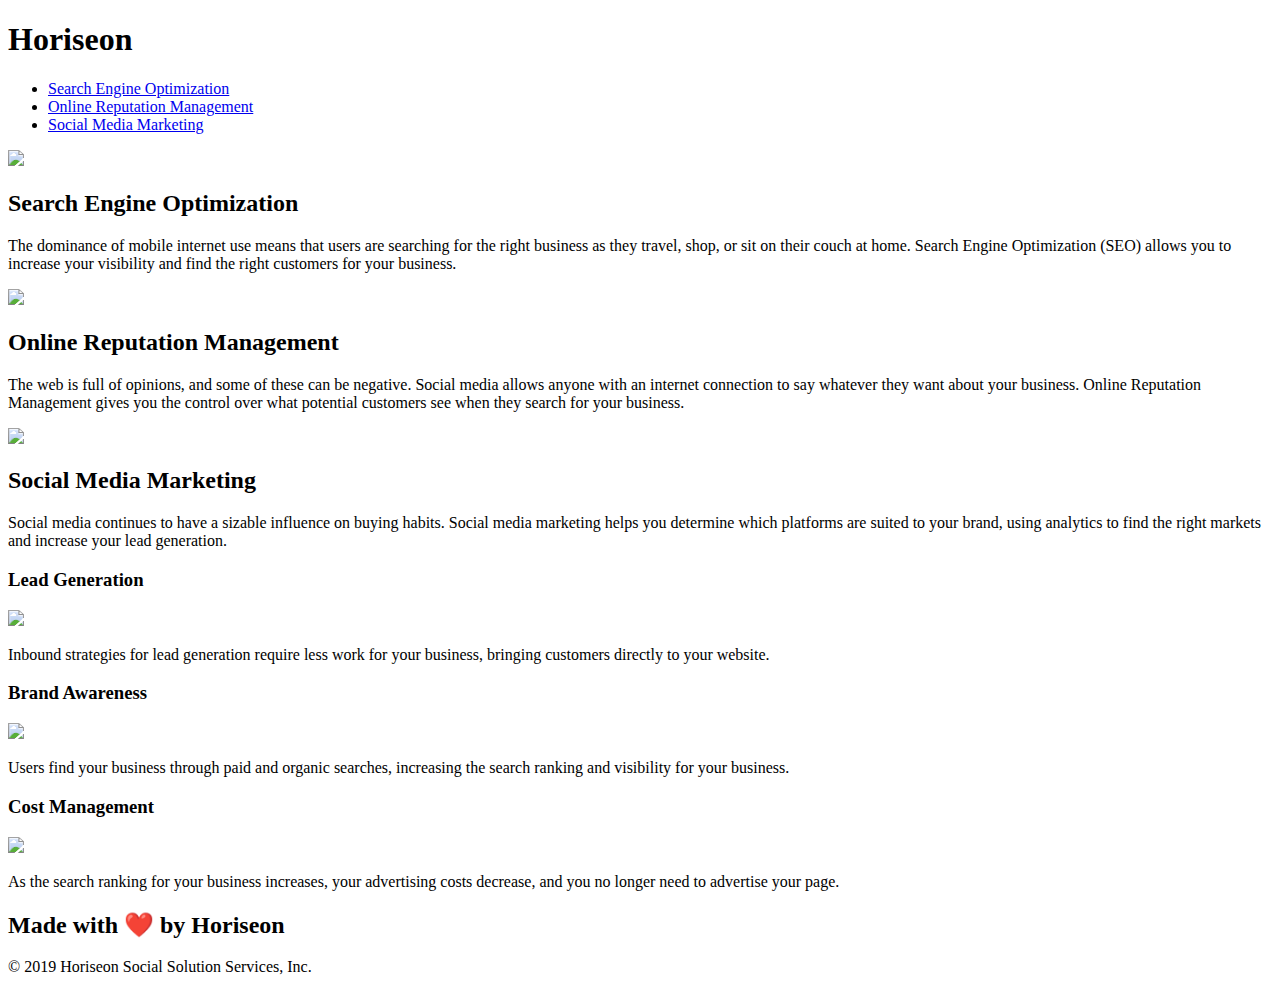
==== index.html @ 7590b7fb "restucturing repo to move index.html file" ====
<!DOCTYPE html>
<html lang="en-us">

<head>
    <meta charset="UTF-8" />
    <link rel="stylesheet" href="./assets/css/style.css">
    <title>website</title>
</head>

<body>
    <!-- <div class="header"> -->
    <header>
        <h1>Hori<span class="seo">seo</span>n</h1>
        <nav>
            <ul>
                <li>
                    <a href="#search-engine-optimization">Search Engine Optimization</a>
                </li>
                <li>
                    <a href="#online-reputation-management">Online Reputation Management</a>
                </li>
                <li>
                    <a href="#social-media-marketing">Social Media Marketing</a>
                </li>
            </ul>
        </nav>
    </header>
    <!-- </div> -->
    <!-- <div class="hero"></div> -->
    <figure>
        <!-- <figcaption>Figure 1 - Digital Marketing Meeting</figcaption> -->
    </figure>
    <!-- <div class="content"> -->
    <main>
        <!-- <div class="search-engine-optimization"> -->
            <!-- <section class="search-engine-optimization"> -->
                <section class="bluebox">
            <img src="./assets/images/search-engine-optimization.jpg" class="float-left" />
            <h2>Search Engine Optimization</h2>
            <p>
                The dominance of mobile internet use means that users are searching for the right business as they travel, shop, or sit on their couch at home. Search Engine Optimization (SEO) allows you to increase your visibility and find the right customers for your business.
            </p>
        </section>
        <!-- <section id="online-reputation-management" class="online-reputation-management"> -->
            <section class="bluebox">
            <img src="./assets/images/online-reputation-management.jpg" class="float-right" />
            <h2>Online Reputation Management</h2>
            <p>
                The web is full of opinions, and some of these can be negative. Social media allows anyone with an internet connection to say whatever they want about your business. Online Reputation Management gives you the control over what potential customers see when they search for your business.
            </p>
        </section>
        <!-- <section id="social-media-marketing" class="social-media-marketing"> -->
            <section class="bluebox">
            <img src="./assets/images/social-media-marketing.jpg" class="float-left" />
            <h2>Social Media Marketing</h2>
            <p>
                Social media continues to have a sizable influence on buying habits. Social media marketing helps you determine which platforms are suited to your brand, using analytics to find the right markets and increase your lead generation.
            </p>
        </section>
    </main>
    <!-- </div> -->
    <!-- <div class="benefits"> -->
        <aside class="benefits">
        <!-- <div class="benefit-lead"> -->
            <div class="benefit">
            <h3>Lead Generation</h3>
            <img src="./assets/images/lead-generation.png" />
            <p>
                Inbound strategies for lead generation require less work for your business, bringing customers directly to your website.
            </p>
        </div>
        <!-- <div class="benefit-brand"> -->
            <div class="benefit">
            <h3>Brand Awareness</h3>
            <img src="./assets/images/brand-awareness.png" />
            <p>
                Users find your business through paid and organic searches, increasing the search ranking and visibility for your business.
            </p>
        </div>
        <!-- <div class="benefit-cost"> -->
            <div class="benefit">
            <h3>Cost Management</h3>
            <img src="./assets/images/cost-management.png" />
            <p>
                As the search ranking for your business increases, your advertising costs decrease, and you no longer need to advertise your page.
            </p>
        </div>
        </aside>
    <!-- </div> -->
    <!-- <div class="footer"> -->
    <footer>
        <h2>Made with ❤️️ by Horiseon</h2>
        <p>
            &copy; 2019 Horiseon Social Solution Services, Inc.
        </p>
    </footer>
    <!-- </div> -->
</body>

</html>
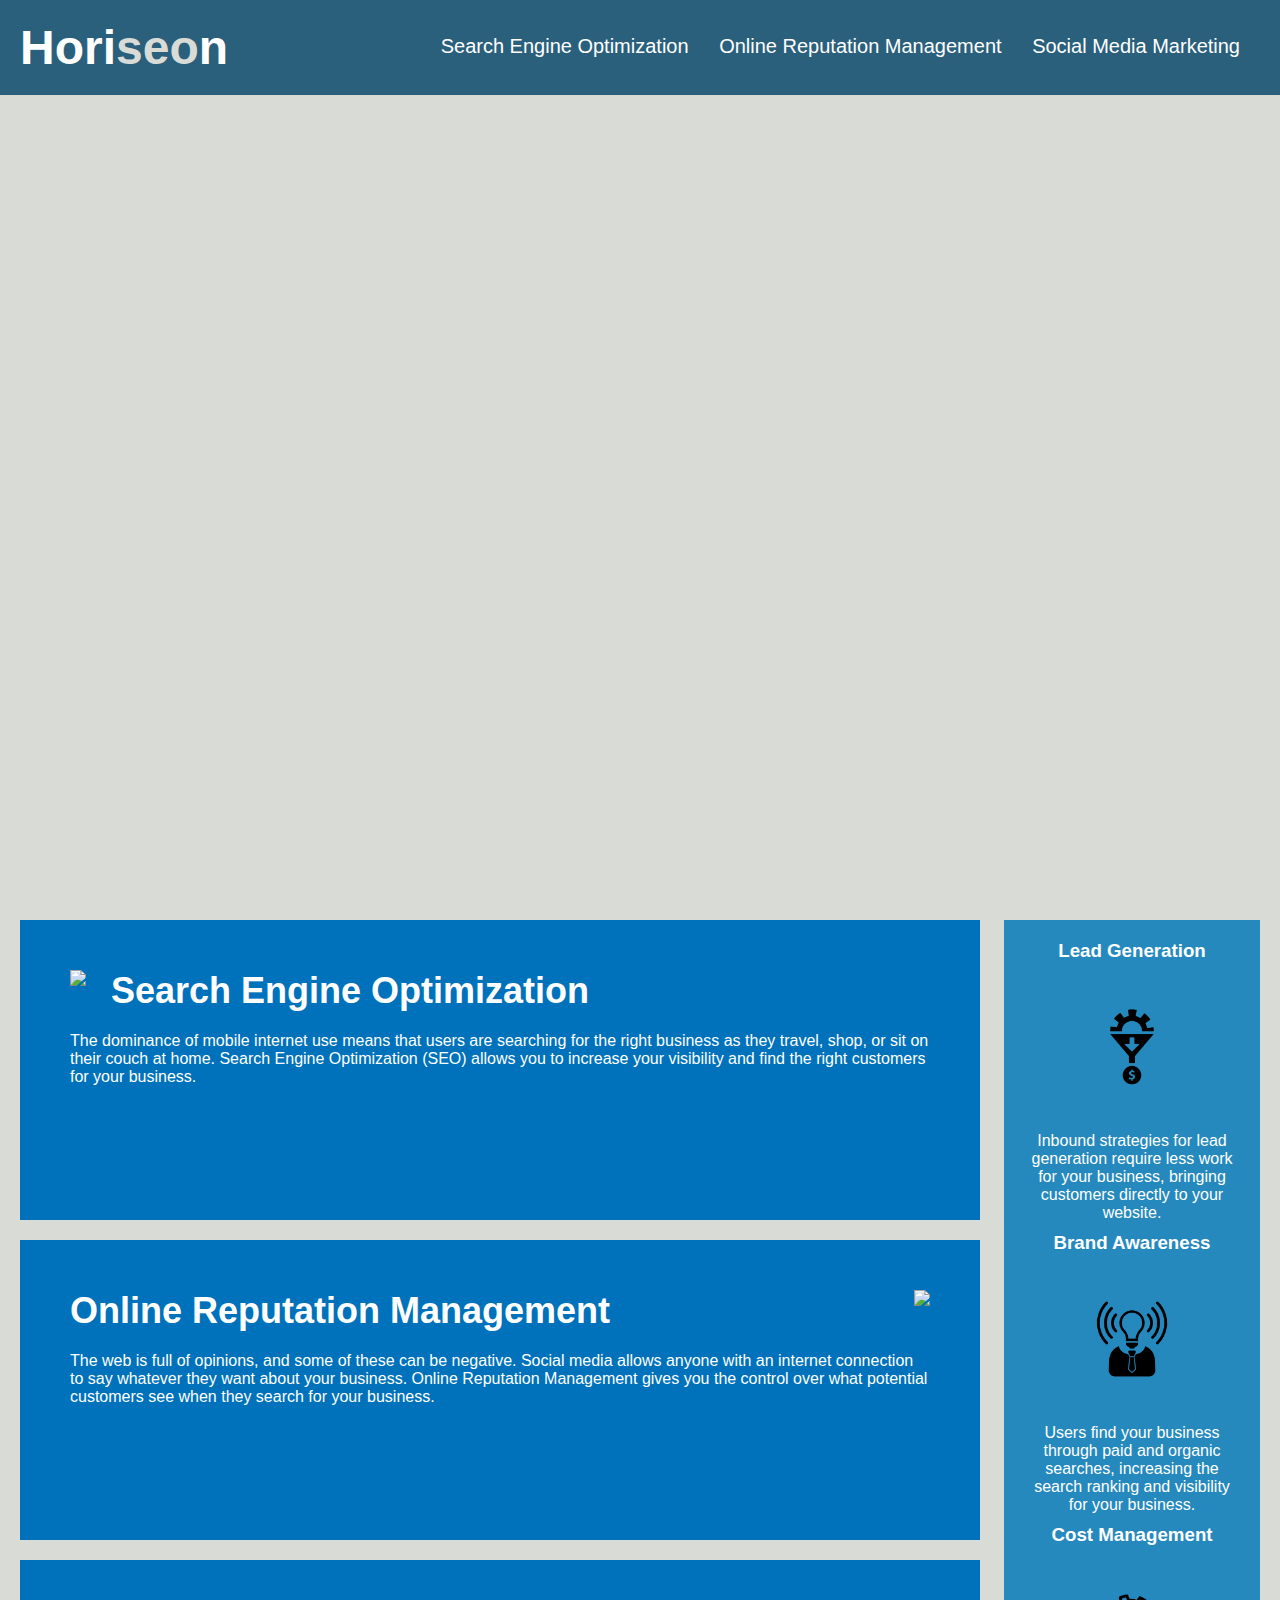
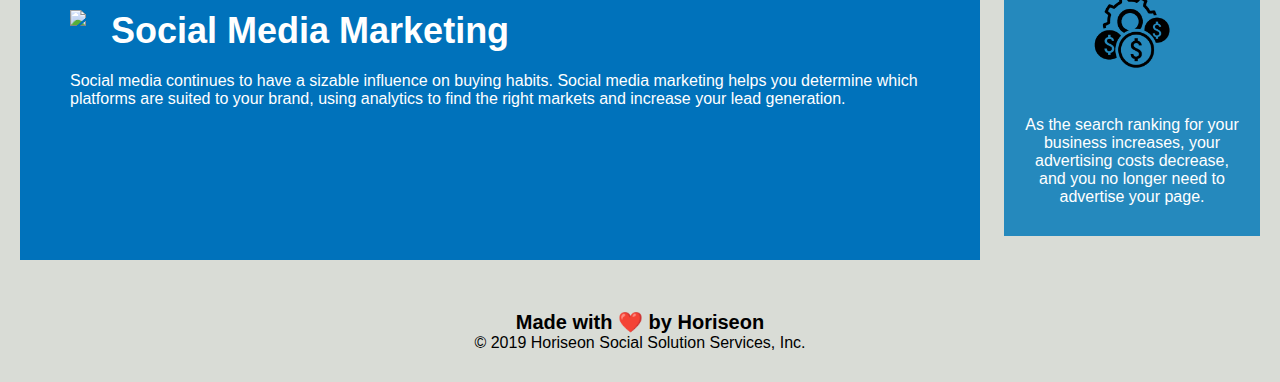
==== commit 0fa9c34e: "updating code" ====
--- a/index.html
+++ b/index.html
@@ -33,59 +33,68 @@
     <!-- <div class="content"> -->
     <main>
         <!-- <div class="search-engine-optimization"> -->
-            <!-- <section class="search-engine-optimization"> -->
-                <section class="bluebox">
+        <!-- <section class="search-engine-optimization"> -->
+        <section class="bluebox" id = "search-engine-optimization">
             <img src="./assets/images/search-engine-optimization.jpg" class="float-left" />
             <h2>Search Engine Optimization</h2>
             <p>
-                The dominance of mobile internet use means that users are searching for the right business as they travel, shop, or sit on their couch at home. Search Engine Optimization (SEO) allows you to increase your visibility and find the right customers for your business.
+                The dominance of mobile internet use means that users are searching for the right business as they
+                travel, shop, or sit on their couch at home. Search Engine Optimization (SEO) allows you to increase
+                your visibility and find the right customers for your business.
             </p>
         </section>
         <!-- <section id="online-reputation-management" class="online-reputation-management"> -->
-            <section class="bluebox">
+        <section class="bluebox">
             <img src="./assets/images/online-reputation-management.jpg" class="float-right" />
             <h2>Online Reputation Management</h2>
             <p>
-                The web is full of opinions, and some of these can be negative. Social media allows anyone with an internet connection to say whatever they want about your business. Online Reputation Management gives you the control over what potential customers see when they search for your business.
+                The web is full of opinions, and some of these can be negative. Social media allows anyone with an
+                internet connection to say whatever they want about your business. Online Reputation Management gives
+                you the control over what potential customers see when they search for your business.
             </p>
         </section>
         <!-- <section id="social-media-marketing" class="social-media-marketing"> -->
-            <section class="bluebox">
+        <section class="bluebox">
             <img src="./assets/images/social-media-marketing.jpg" class="float-left" />
             <h2>Social Media Marketing</h2>
             <p>
-                Social media continues to have a sizable influence on buying habits. Social media marketing helps you determine which platforms are suited to your brand, using analytics to find the right markets and increase your lead generation.
+                Social media continues to have a sizable influence on buying habits. Social media marketing helps you
+                determine which platforms are suited to your brand, using analytics to find the right markets and
+                increase your lead generation.
             </p>
         </section>
     </main>
     <!-- </div> -->
     <!-- <div class="benefits"> -->
-        <aside class="benefits">
+    <aside class="benefits">
         <!-- <div class="benefit-lead"> -->
-            <div class="benefit">
+        <div class="benefit">
             <h3>Lead Generation</h3>
             <img src="./assets/images/lead-generation.png" />
             <p>
-                Inbound strategies for lead generation require less work for your business, bringing customers directly to your website.
+                Inbound strategies for lead generation require less work for your business, bringing customers directly
+                to your website.
             </p>
         </div>
         <!-- <div class="benefit-brand"> -->
-            <div class="benefit">
+        <div class="benefit">
             <h3>Brand Awareness</h3>
             <img src="./assets/images/brand-awareness.png" />
             <p>
-                Users find your business through paid and organic searches, increasing the search ranking and visibility for your business.
+                Users find your business through paid and organic searches, increasing the search ranking and visibility
+                for your business.
             </p>
         </div>
         <!-- <div class="benefit-cost"> -->
-            <div class="benefit">
+        <div class="benefit">
             <h3>Cost Management</h3>
             <img src="./assets/images/cost-management.png" />
             <p>
-                As the search ranking for your business increases, your advertising costs decrease, and you no longer need to advertise your page.
+                As the search ranking for your business increases, your advertising costs decrease, and you no longer
+                need to advertise your page.
             </p>
         </div>
-        </aside>
+    </aside>
     <!-- </div> -->
     <!-- <div class="footer"> -->
     <footer>
@@ -97,4 +106,4 @@
     <!-- </div> -->
 </body>
 
-</html>
+</html>--- a/assets/css/style.css
+++ b/assets/css/style.css
@@ -0,0 +1,209 @@
+* {
+    box-sizing: border-box;
+    padding: 0;
+    margin: 0;
+}
+
+body {
+    background-color: #d9dcd6;
+}
+
+header {
+    padding: 20px;
+    font-family: 'Trebuchet MS', 'Lucida Sans Unicode', 'Lucida Grande', 'Lucida Sans', Arial, sans-serif;
+    background-color: #2a607c;
+    color: #ffffff;
+}
+
+header h1 {
+    display: inline-block;
+    font-size: 48px;
+}
+
+header h1 .seo {
+    color: #d9dcd6;
+}
+
+/* Removed the header tag before the nav tag since I am not expecting there to be a second navigation section */
+nav {
+    padding-top: 15px;
+    margin-right: 20px;
+    float: right;
+    font-family: 'Gill Sans', 'Gill Sans MT', Calibri, 'Trebuchet MS', sans-serif;
+    font-size: 20px;
+}
+
+nav ul {
+    list-style-type: none;
+}
+
+nav ul li {
+    display: inline-block;
+    margin-left: 25px;
+}
+
+a {
+    color: #ffffff;
+    text-decoration: none;
+}
+
+p {
+    font-size: 16px;
+}
+
+/* .hero { */
+figure {
+    height: 800px;
+    width: 100%;
+    margin-bottom: 25px;
+    background-image: url("../images/digital-marketing-meeting.jpg");
+    background-size: cover;
+    background-position: center;
+}
+
+.float-left {
+    float: left;
+    margin-right: 25px;
+}
+
+.float-right {
+    float: right;
+    margin-left: 25px;
+}
+
+/* .content { */
+main {
+    width: 75%;
+    display: inline-block;
+    margin-left: 20px;
+}
+
+.benefits {
+    margin-right: 20px;
+    padding: 20px;
+    clear: both;
+    float: right;
+    width: 20%;
+    height: 100%;
+    font-family: 'Gill Sans', 'Gill Sans MT', Calibri, 'Trebuchet MS', sans-serif;
+    background-color: #2589bd;
+}
+
+/* .benefit-lead { */
+    .benefit {
+    margin-bottom: 32px;
+    color: #ffffff;
+}
+
+/* .benefit-brand {
+    margin-bottom: 32px;
+    color: #ffffff;
+}
+
+.benefit-cost {
+    margin-bottom: 32px;
+    color: #ffffff;
+} */
+
+/* .benefit-lead h3 { */
+    .benefit {
+    margin-bottom: 10px;
+    text-align: center;
+}
+
+/* .benefit-brand h3 {
+    margin-bottom: 10px;
+    text-align: center;
+}
+
+.benefit-cost h3 {
+    margin-bottom: 10px;
+    text-align: center;
+} */
+
+/* .benefit-lead img { */
+    .benefit img {
+    display: block;
+    margin: 10px auto;
+    max-width: 150px;
+}
+
+/* .benefit-brand img {
+    display: block;
+    margin: 10px auto;
+    max-width: 150px;
+}
+
+.benefit-cost img {
+    display: block;
+    margin: 10px auto;
+    max-width: 150px;
+} */
+
+/* .search-engine-optimization { */
+.bluebox {
+    margin-bottom: 20px;
+    padding: 50px;
+    height: 300px;
+    font-family: 'Gill Sans', 'Gill Sans MT', Calibri, 'Trebuchet MS', sans-serif;
+    background-color: #0072bb;
+    color: #ffffff;
+}
+
+/* .online-reputation-management {
+    margin-bottom: 20px;
+    padding: 50px;
+    height: 300px;
+    font-family: 'Gill Sans', 'Gill Sans MT', Calibri, 'Trebuchet MS', sans-serif;
+    background-color: #0072bb;
+    color: #ffffff;
+}
+
+.social-media-marketing {
+    margin-bottom: 20px;
+    padding: 50px;
+    height: 300px;
+    font-family: 'Gill Sans', 'Gill Sans MT', Calibri, 'Trebuchet MS', sans-serif;
+    background-color: #0072bb;
+    color: #ffffff;
+} */
+
+/* .search-engine-optimization img { */
+    .bluebox img {
+    max-height: 200px;
+}
+
+/* .online-reputation-management img {
+    max-height: 200px;
+}
+
+.social-media-marketing img {
+    max-height: 200px;
+} */
+
+/* .search-engine-optimization h2 { */
+    .bluebox h2{
+    margin-bottom: 20px;
+    font-size: 36px;
+}
+
+/* .online-reputation-management h2 {
+    margin-bottom: 20px;
+    font-size: 36px;
+}
+
+.social-media-marketing h2 {
+    margin-bottom: 20px;
+    font-size: 36px;
+} */
+
+footer {
+    padding: 30px;
+    clear: both;
+    font-family: 'Trebuchet MS', 'Lucida Sans Unicode', 'Lucida Grande', 'Lucida Sans', Arial, sans-serif;
+    text-align: center;
+}
+
+footer h2 {
+    font-size: 20px;
+}
